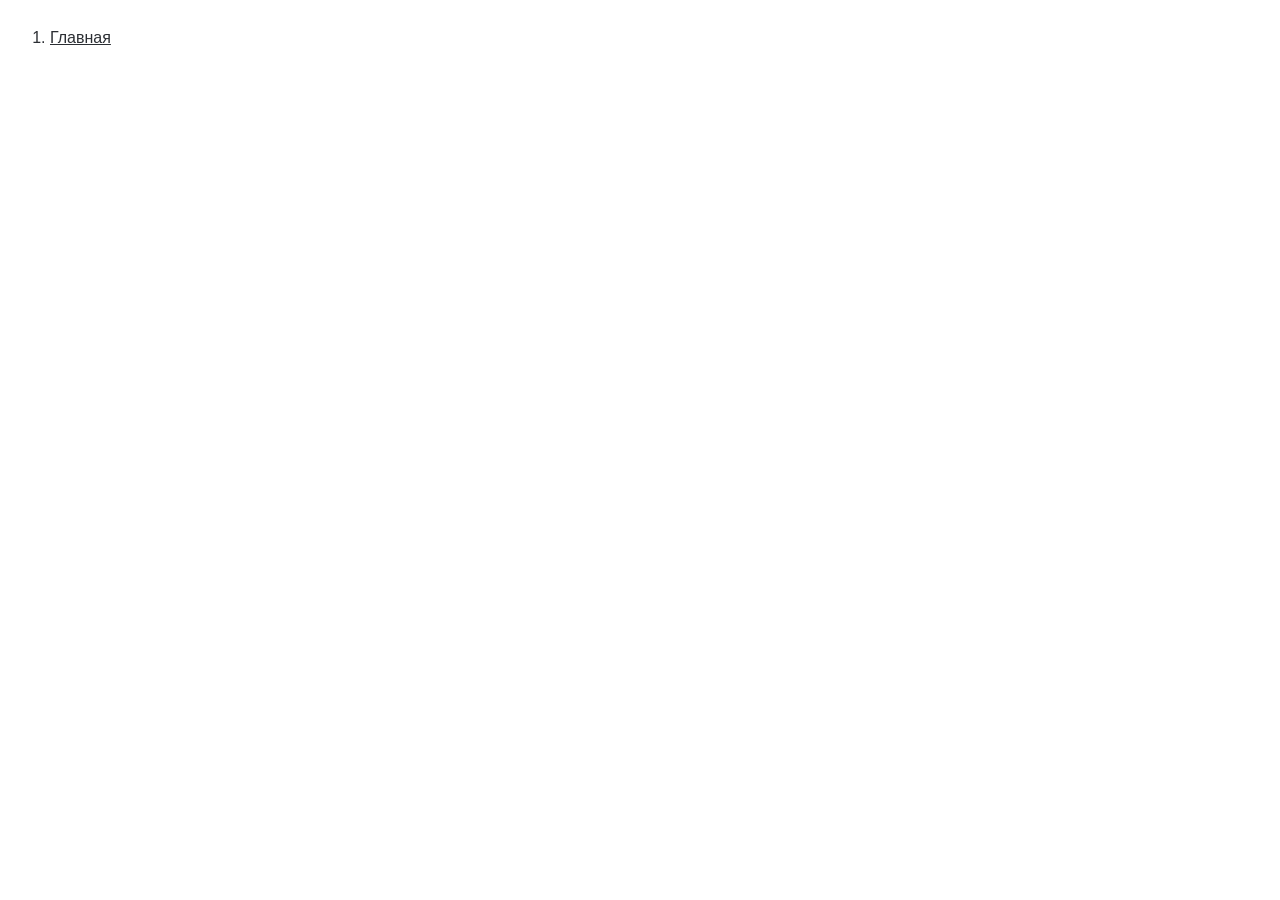
==== index.html @ 8e8b8b7d "Add files via upload" ====
<!DOCTYPE html>
<html>

<head>
	<meta charset="UTF-8">
	<meta name="viewport" content="width=device-width, initial-scale=1.0">
</head>

<body>
	<div class="rootpage">
		<ol class="rootpage__list">
			<li><a target="_blank" href="home.html">Главная</a></li>
		</ol>
	</div>
</body>
<style>
	@charset "UTF-8";

	*,
	*::before,
	*::after {
		padding: 0px;
		margin: 0px;
		border: 0px;
		box-sizing: border-box;
	}

	html,
	body {
		height: 100%;
		margin: 0;
		padding: 0;
		min-width: 320px;
		width: 100%;
		color: #2b2e33;
		background-color: #fff;
	}

	body {
		font-family: "Inter", sans-serif;
		font-size: 100%;
		line-height: 1;
		font-size: 1rem;
	}

	a {
		text-decoration: underline;
		color: #2b2e33;
	}

	a:visited {
		text-decoration: underline;
		color: #2b2e33;
	}

	a:hover {
		text-decoration: none;
	}

	ul li {
		list-style: none;
	}

	img {
		vertical-align: top;
	}

	.wrapper {
		width: 100%;
		min-height: 100%;
		overflow: hidden;
	}

	.rootpage {
		padding: 30px;
		display: flex;
		flex-direction: column;
		align-items: flex-start;
	}

	@media (max-width: 767px) {
		.rootpage {
			padding: 30px 15px;
		}
	}

	.rootpage__list {
		margin: 0px 0px 2.25rem 1.25rem;
	}

	.rootpage__list li:not(:last-child) {
		margin: 0px 0px 15px 0px;
	}
</style>

</html>
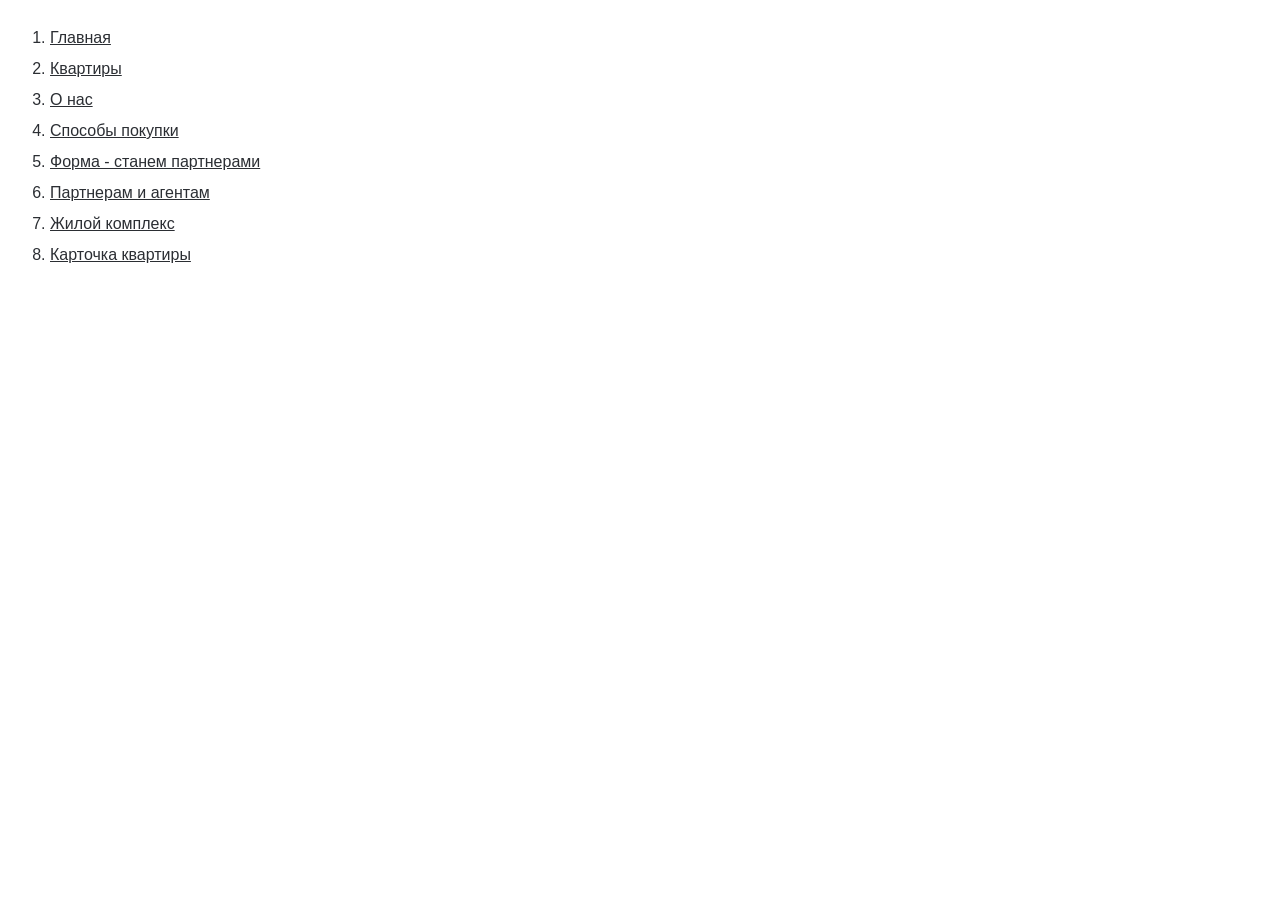
==== commit 11bde90e: "Add files via upload" ====
--- a/index.html
+++ b/index.html
@@ -1,96 +1,119 @@
-<!DOCTYPE html>
-<html>
-
-<head>
-	<meta charset="UTF-8">
-	<meta name="viewport" content="width=device-width, initial-scale=1.0">
-</head>
-
-<body>
-	<div class="rootpage">
-		<ol class="rootpage__list">
-			<li><a target="_blank" href="home.html">Главная</a></li>
-		</ol>
-	</div>
-</body>
-<style>
-	@charset "UTF-8";
-
-	*,
-	*::before,
-	*::after {
-		padding: 0px;
-		margin: 0px;
-		border: 0px;
-		box-sizing: border-box;
-	}
-
-	html,
-	body {
-		height: 100%;
-		margin: 0;
-		padding: 0;
-		min-width: 320px;
-		width: 100%;
-		color: #2b2e33;
-		background-color: #fff;
-	}
-
-	body {
-		font-family: "Inter", sans-serif;
-		font-size: 100%;
-		line-height: 1;
-		font-size: 1rem;
-	}
-
-	a {
-		text-decoration: underline;
-		color: #2b2e33;
-	}
-
-	a:visited {
-		text-decoration: underline;
-		color: #2b2e33;
-	}
-
-	a:hover {
-		text-decoration: none;
-	}
-
-	ul li {
-		list-style: none;
-	}
-
-	img {
-		vertical-align: top;
-	}
-
-	.wrapper {
-		width: 100%;
-		min-height: 100%;
-		overflow: hidden;
-	}
-
-	.rootpage {
-		padding: 30px;
-		display: flex;
-		flex-direction: column;
-		align-items: flex-start;
-	}
-
-	@media (max-width: 767px) {
-		.rootpage {
-			padding: 30px 15px;
-		}
-	}
-
-	.rootpage__list {
-		margin: 0px 0px 2.25rem 1.25rem;
-	}
-
-	.rootpage__list li:not(:last-child) {
-		margin: 0px 0px 15px 0px;
-	}
-</style>
-
+<!DOCTYPE html>
+<html>
+
+	<head>
+		<meta charset="UTF-8">
+		<meta name="viewport" content="width=device-width, initial-scale=1.0">
+	</head>
+
+	<body>
+		<div class="rootpage">
+			<ol class="rootpage__list">
+				<li>
+					<a target="_blank" href="home.html">Главная</a>
+				</li>
+				<li>
+					<a target="_blank" href="property.html">Квартиры</a>
+				</li>
+				<li>
+					<a target="_blank" href="about.html">О нас</a>
+				</li>
+				<li>
+					<a target="_blank" href="purchase.html">Способы покупки</a>
+				</li>
+				<li>
+					<a target="_blank" href="form-partners.html">Форма - станем партнерами</a>
+				</li>
+				<li>
+					<a target="_blank" href="partners.html">Партнерам и агентам</a>
+				</li>
+				<li>
+					<a target="_blank" href="residential-complex.html">Жилой комплекс</a>
+				</li>
+				<li>
+					<a target="_blank" href="product-card.html">Карточка квартиры</a>
+				</li>
+			</ol>
+		</div>
+	</body>
+	<style>
+		@charset "UTF-8";
+
+		*,
+		*::before,
+		*::after {
+			padding: 0;
+			margin: 0;
+			border: 0;
+			box-sizing: border-box;
+		}
+
+		html,
+		body {
+			height: 100%;
+			margin: 0;
+			padding: 0;
+			min-width: 320px;
+			width: 100%;
+			color: #2b2e33;
+			background-color: #fff;
+		}
+
+		body {
+			font-family: "Inter", sans-serif;
+			font-size: 100%;
+			line-height: 1;
+			font-size: 1rem;
+		}
+
+		a {
+			text-decoration: underline;
+			color: #2b2e33;
+		}
+
+		a:visited {
+			text-decoration: underline;
+			color: #2b2e33;
+		}
+
+		a:hover {
+			text-decoration: none;
+		}
+
+		ul li {
+			list-style: none;
+		}
+
+		img {
+			vertical-align: top;
+		}
+
+		.wrapper {
+			width: 100%;
+			min-height: 100%;
+			overflow: hidden;
+		}
+
+		.rootpage {
+			padding: 30px;
+			display: flex;
+			flex-direction: column;
+			align-items: flex-start;
+		}
+
+		@media(max-width: 767px) {
+			.rootpage {
+				padding: 30px 15px;
+			}
+		}
+
+		.rootpage__list {
+			margin: 0 0 2.25rem 1.25rem;
+		}
+
+		.rootpage__list li:not(:last-child) {
+			margin: 0 0 15px;
+		}
+	</style>
+
 </html>
